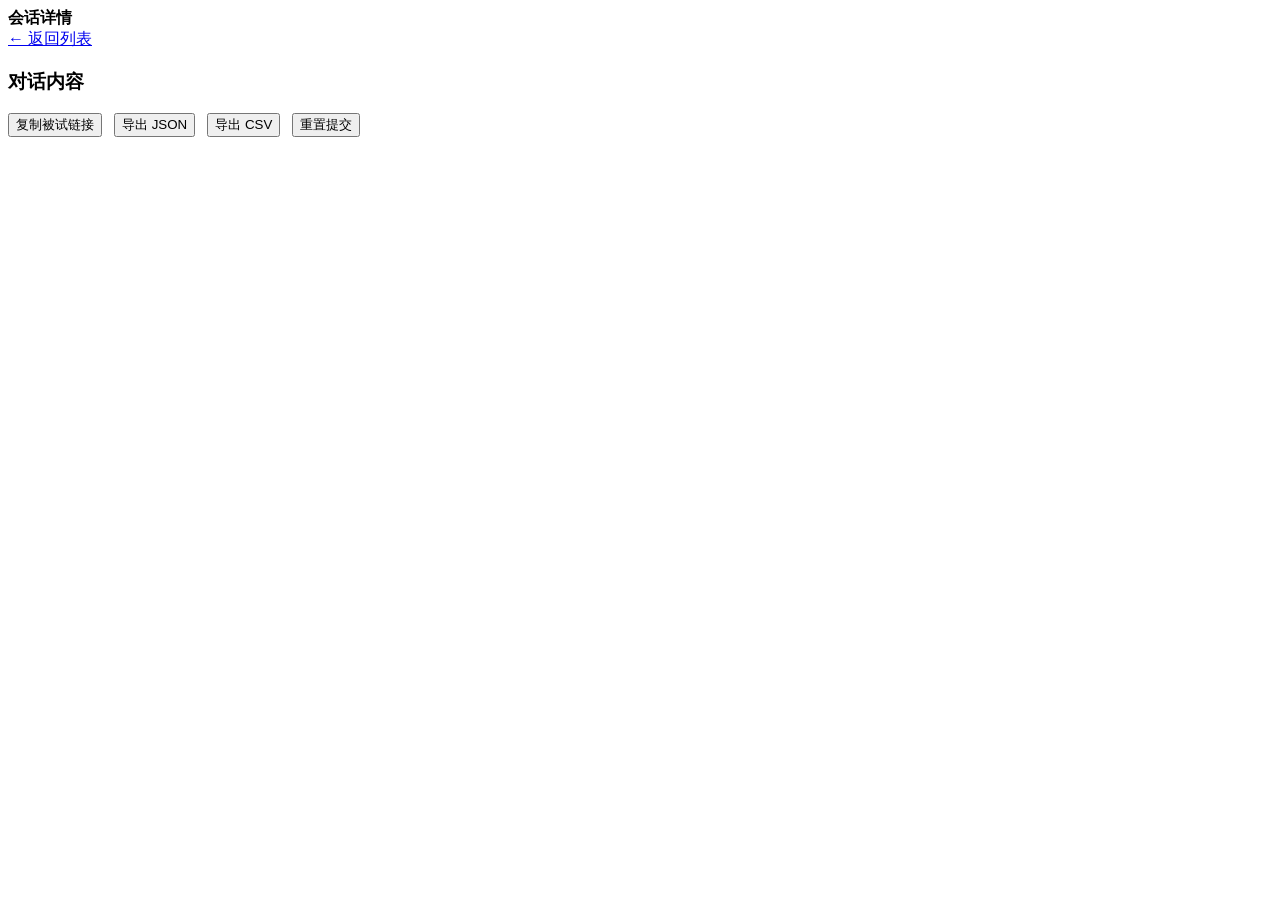
==== static/admin-detail.html @ 26221b1b "feat: implement admin frontend pages (login, sessions, detail, settings, users)" ====
<!DOCTYPE html>
<html lang="zh-CN">
<head>
<meta charset="utf-8">
<meta name="viewport" content="width=device-width, initial-scale=1.0">
<title>会话详情 - 主试端</title>
<link rel="stylesheet" href="/css/style.css">
</head>
<body>
<div class="topbar">
  <strong>会话详情</strong>
  <div><a href="/admin-sessions.html">← 返回列表</a></div>
</div>
<div class="container">
  <div class="card" id="meta-card"></div>
  <div class="card" id="dialogue-card"><h3>对话内容</h3><div id="dialogue-body"></div></div>
  <div class="card" style="display:flex;gap:12px;flex-wrap:wrap;">
    <button class="btn btn-primary" id="copy-link-btn" onclick="copyLink()">复制被试链接</button>
    <button class="btn" onclick="exportData('json')">导出 JSON</button>
    <button class="btn" onclick="exportData('csv')">导出 CSV</button>
    <button class="btn btn-danger" id="reset-btn" onclick="resetSession()">重置提交</button>
  </div>
</div>
<script>
const id = new URLSearchParams(location.search).get('id');
let detail = null;

async function load() {
  if (!id) return;
  const r = await fetch(`/api/admin/sessions/${id}`);
  if (r.status === 401) { window.location.href = '/admin-login.html'; return; }
  detail = await r.json();
  render();
}

function render() {
  const s = detail.session;
  const statusMap = { created: '待打开', in_progress: '填写中', submitted: '已提交' };
  document.getElementById('meta-card').innerHTML = `
    <h3>会话信息</h3>
    <p>被试编号：${esc(s.external_participant_id || '-')} | 标题：${esc(s.title || '-')} | 状态：${statusMap[s.status] || s.status}</p>
    <p>创建：${new Date(s.created_at).toLocaleString('zh-CN')} | 提交：${s.submitted_at ? new Date(s.submitted_at).toLocaleString('zh-CN') : '-'}</p>
  `;

  const body = document.getElementById('dialogue-body');
  body.innerHTML = detail.utterances.map(u => {
    let t = u.target;
    let annHtml = '';
    if (t && t.annotation) {
      annHtml = `<div style="margin-top:6px;padding:8px;background:#fefce8;border-radius:6px;font-size:13px;">
        <strong>${esc(t.display_hint || t.label)}</strong>
        · 类别：${esc(t.annotation.category || '-')}
        · 描述：${esc(t.annotation.description || '-')}
        · 置信度：${t.annotation.confidence || '-'}
        · ${t.annotation.is_complete ? '✅完整' : '⚠未完成'}
      </div>`;
    } else if (t) {
      annHtml = `<div style="margin-top:4px;font-size:12px;color:#d97706;">未填写 · ${esc(t.display_hint||t.label)}${t.required?' (必填)':''}</div>`;
    }
    const label = u.easyturn_label ? `<span class="badge badge-${u.easyturn_label}">${u.easyturn_label}</span>` : '';
    const speaker = u.speaker === 'experimenter' ? '主试' : '被试';
    return `<div class="utterance utterance-${u.speaker}">
      <div class="speaker-label ${u.speaker}">${speaker} · #${u.seq}</div>
      <p>${esc(u.text)}</p>${label}${annHtml}
    </div>`;
  }).join('');
}

async function copyLink() {
  if (!detail) return;
  await navigator.clipboard.writeText(detail.session.participant_url);
  alert('链接已复制');
}

function exportData(fmt) {
  window.open(`/api/admin/sessions/${id}/export?format=${fmt}`);
}

async function resetSession() {
  if (!confirm('确认重置该会话？被试已填内容将被清空。')) return;
  await fetch(`/api/admin/sessions/${id}/reset`, {method:'POST'});
  alert('已重置');
  load();
}

function esc(s) { const d=document.createElement('div'); d.textContent=s||''; return d.innerHTML; }

load();
</script>
</body>
</html>
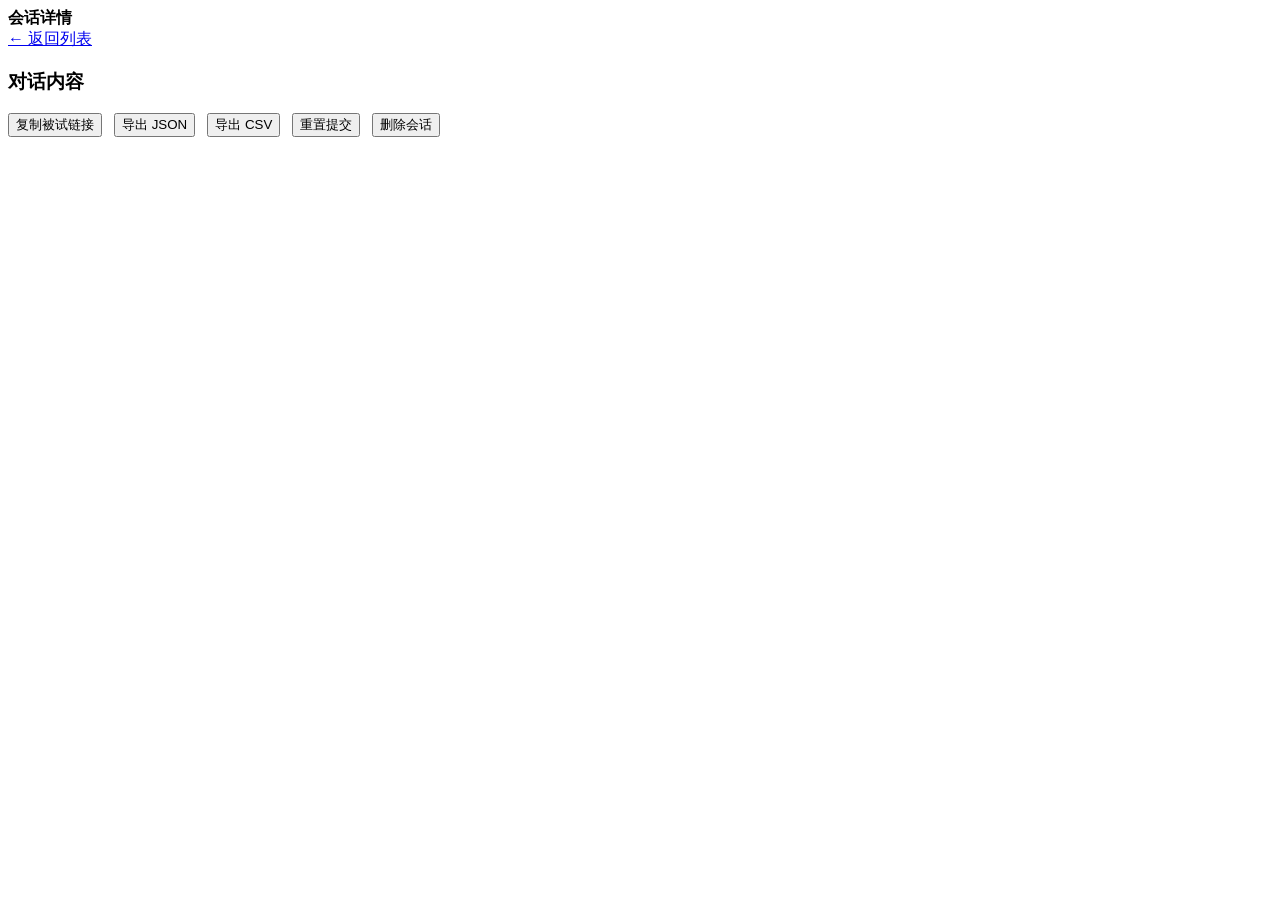
==== commit 4faadf2e: "0.1 更新" ====
--- a/static/admin-detail.html
+++ b/static/admin-detail.html
@@ -5,6 +5,25 @@
 <meta name="viewport" content="width=device-width, initial-scale=1.0">
 <title>会话详情 - 主试端</title>
 <link rel="stylesheet" href="/css/style.css">
+<style>
+  .link-box {
+    display: flex;
+    gap: 8px;
+    align-items: stretch;
+    margin-top: 10px;
+    flex-wrap: wrap;
+  }
+  .link-box input {
+    flex: 1;
+    min-width: 220px;
+    padding: 8px 10px;
+    border: 1px solid #d1d5db;
+    border-radius: 6px;
+    font-size: 13px;
+    background: #f9fafb;
+  }
+  .link-box .btn { white-space: nowrap; }
+</style>
 </head>
 <body>
 <div class="topbar">
@@ -19,6 +38,7 @@
     <button class="btn" onclick="exportData('json')">导出 JSON</button>
     <button class="btn" onclick="exportData('csv')">导出 CSV</button>
     <button class="btn btn-danger" id="reset-btn" onclick="resetSession()">重置提交</button>
+    <button class="btn btn-danger" id="delete-btn" onclick="deleteSession()">删除会话</button>
   </div>
 </div>
 <script>
@@ -36,10 +56,17 @@
 function render() {
   const s = detail.session;
   const statusMap = { created: '待打开', in_progress: '填写中', submitted: '已提交' };
+  const url = s.participant_url || '';
   document.getElementById('meta-card').innerHTML = `
     <h3>会话信息</h3>
-    <p>被试编号：${esc(s.external_participant_id || '-')} | 标题：${esc(s.title || '-')} | 状态：${statusMap[s.status] || s.status}</p>
+    <p>被试编号：${esc(s.external_participant_id || '-')} | 标题：${esc(s.title || '-')} | 状态：${esc(statusMap[s.status] || s.status)}</p>
     <p>创建：${new Date(s.created_at).toLocaleString('zh-CN')} | 提交：${s.submitted_at ? new Date(s.submitted_at).toLocaleString('zh-CN') : '-'}</p>
+    <p style="margin-top:8px;font-weight:600;">被试链接</p>
+    <div class="link-box">
+      <input id="participant-url-input" type="text" readonly value="${esc(url)}" onclick="this.select()">
+      <button class="btn btn-primary" type="button" onclick="copyLink()">复制链接</button>
+    </div>
+    <p style="margin-top:6px;font-size:12px;color:#6b7280;">若一键复制失败，请点选上方链接后手动 Ctrl+C / 长按复制。</p>
   `;
 
   const body = document.getElementById('dialogue-body');
@@ -51,25 +78,58 @@
         <strong>${esc(t.display_hint || t.label)}</strong>
         · 类别：${esc(t.annotation.category || '-')}
         · 描述：${esc(t.annotation.description || '-')}
-        · 置信度：${t.annotation.confidence || '-'}
+        · 置信度：${t.annotation.confidence != null ? t.annotation.confidence : '-'}
         · ${t.annotation.is_complete ? '✅完整' : '⚠未完成'}
       </div>`;
     } else if (t) {
       annHtml = `<div style="margin-top:4px;font-size:12px;color:#d97706;">未填写 · ${esc(t.display_hint||t.label)}${t.required?' (必填)':''}</div>`;
     }
-    const label = u.easyturn_label ? `<span class="badge badge-${u.easyturn_label}">${u.easyturn_label}</span>` : '';
+    const label = u.easyturn_label ? `<span class="badge badge-${esc(u.easyturn_label)}">${esc(u.easyturn_label)}</span>` : '';
     const speaker = u.speaker === 'experimenter' ? '主试' : '被试';
-    return `<div class="utterance utterance-${u.speaker}">
-      <div class="speaker-label ${u.speaker}">${speaker} · #${u.seq}</div>
+    return `<div class="utterance utterance-${esc(u.speaker)}">
+      <div class="speaker-label ${esc(u.speaker)}">${speaker} · #${u.seq}</div>
       <p>${esc(u.text)}</p>${label}${annHtml}
     </div>`;
   }).join('');
 }
 
+async function copyText(text) {
+  if (!text) throw new Error('链接为空');
+  // Prefer Clipboard API when available (HTTPS / localhost)
+  if (navigator.clipboard && window.isSecureContext) {
+    await navigator.clipboard.writeText(text);
+    return;
+  }
+  // Fallback for HTTP LAN pages (clipboard API often blocked)
+  const ta = document.createElement('textarea');
+  ta.value = text;
+  ta.setAttribute('readonly', '');
+  ta.style.position = 'fixed';
+  ta.style.left = '-9999px';
+  ta.style.top = '0';
+  document.body.appendChild(ta);
+  ta.focus();
+  ta.select();
+  ta.setSelectionRange(0, ta.value.length);
+  const ok = document.execCommand('copy');
+  document.body.removeChild(ta);
+  if (!ok) throw new Error('浏览器不允许自动复制');
+}
+
 async function copyLink() {
   if (!detail) return;
-  await navigator.clipboard.writeText(detail.session.participant_url);
-  alert('链接已复制');
+  const url = detail.session.participant_url || document.getElementById('participant-url-input')?.value || '';
+  try {
+    await copyText(url);
+    alert('链接已复制');
+  } catch (e) {
+    const input = document.getElementById('participant-url-input');
+    if (input) {
+      input.focus();
+      input.select();
+    }
+    alert('自动复制失败，已选中链接，请手动复制（Ctrl+C）。\n\n' + url);
+  }
 }
 
 function exportData(fmt) {
@@ -83,6 +143,15 @@
   load();
 }
 
+async function deleteSession() {
+  if (!confirm('确认永久删除该会话？删除后不可恢复。')) return;
+  const r = await fetch(`/api/admin/sessions/${id}`, {method:'DELETE'});
+  if (r.status === 401) { window.location.href = '/admin-login.html'; return; }
+  if (!r.ok) { alert('删除失败'); return; }
+  alert('已删除');
+  window.location.href = '/admin-sessions.html';
+}
+
 function esc(s) { const d=document.createElement('div'); d.textContent=s||''; return d.innerHTML; }
 
 load();
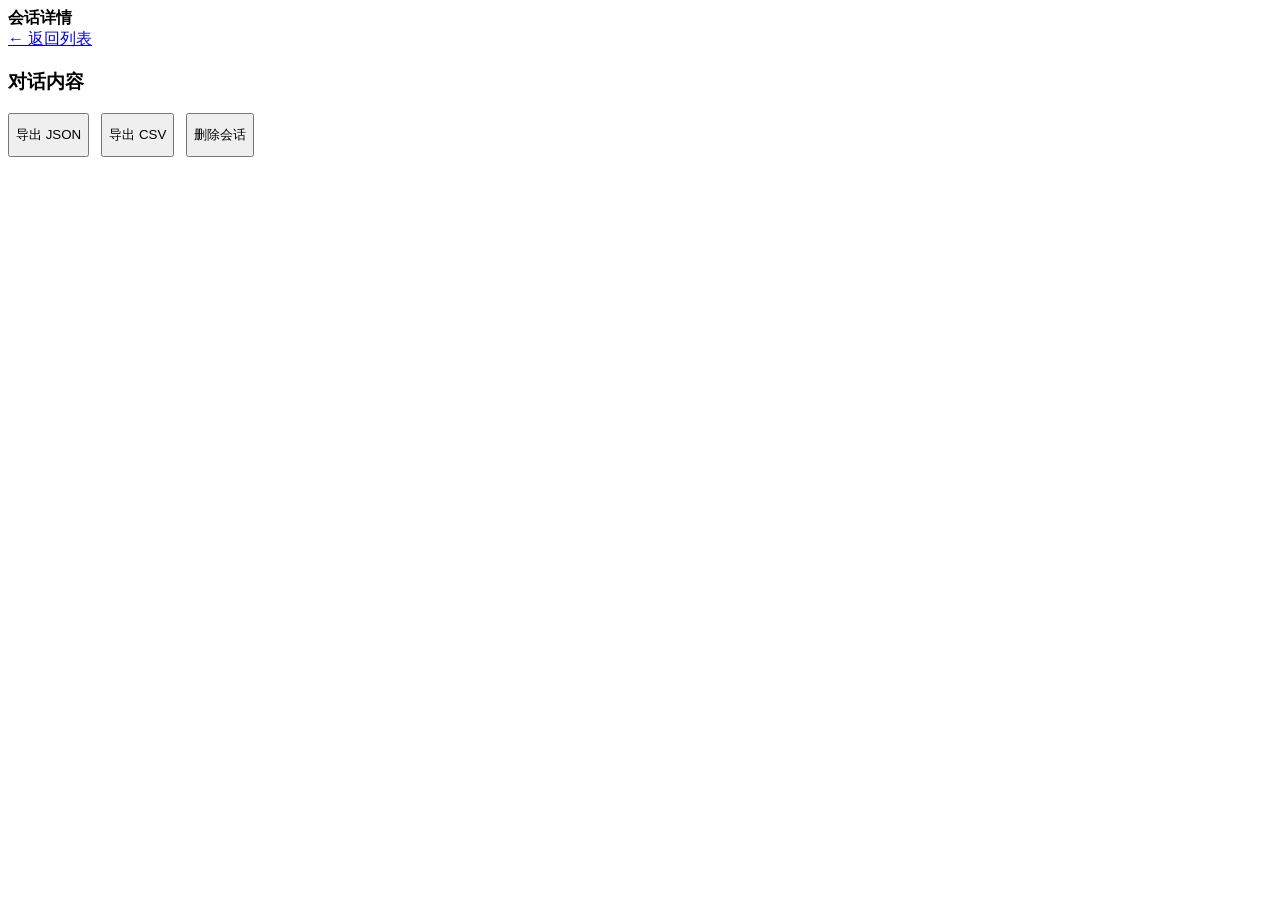
==== commit 21b210e1: "2.3 更新" ====
--- a/static/admin-detail.html
+++ b/static/admin-detail.html
@@ -23,6 +23,30 @@
     background: #f9fafb;
   }
   .link-box .btn { white-space: nowrap; }
+  .speaker-review-note {
+    margin-top: 12px;
+    padding: 12px;
+    border-left: 3px solid #2563eb;
+    background: #eff6ff;
+    color: #1e3a5f;
+  }
+  .speaker-review-control {
+    display: inline-flex;
+    align-items: center;
+    min-height: 44px;
+    gap: 10px;
+    margin-bottom: 8px;
+    font-weight: 600;
+    cursor: pointer;
+  }
+  .speaker-review-control input { width: 20px; height: 20px; accent-color: #2563eb; }
+  .speaker-review-control input:focus-visible,
+  .link-box input:focus-visible,
+  .btn:focus-visible { outline: 3px solid rgba(37,99,235,0.35); outline-offset: 2px; }
+  .review-actions { margin-top: 16px; padding-top: 16px; border-top: 1px solid #e5e7eb; }
+  .review-actions .btn, .link-box .btn, #action-card .btn { min-height: 44px; }
+  .status-message { min-height: 24px; margin-top: 8px; font-size: 13px; color: #374151; }
+  .status-message.error { color: #b91c1c; }
 </style>
 </head>
 <body>
@@ -32,12 +56,12 @@
 </div>
 <div class="container">
   <div class="card" id="meta-card"></div>
-  <div class="card" id="dialogue-card"><h3>对话内容</h3><div id="dialogue-body"></div></div>
-  <div class="card" style="display:flex;gap:12px;flex-wrap:wrap;">
-    <button class="btn btn-primary" id="copy-link-btn" onclick="copyLink()">复制被试链接</button>
+  <div class="card" id="dialogue-card"><h3>对话内容</h3><div id="dialogue-body"></div><div id="review-actions"></div></div>
+  <div class="card" id="action-card" style="display:flex;gap:12px;flex-wrap:wrap;">
+    <button class="btn btn-primary" id="copy-link-btn" style="display:none;" onclick="copyLink()">复制被试链接</button>
     <button class="btn" onclick="exportData('json')">导出 JSON</button>
     <button class="btn" onclick="exportData('csv')">导出 CSV</button>
-    <button class="btn btn-danger" id="reset-btn" onclick="resetSession()">重置提交</button>
+    <button class="btn btn-danger" id="reset-btn" style="display:none;" onclick="resetSession()">重置提交</button>
     <button class="btn btn-danger" id="delete-btn" onclick="deleteSession()">删除会话</button>
   </div>
 </div>
@@ -49,48 +73,125 @@
   if (!id) return;
   const r = await fetch(`/api/admin/sessions/${id}`);
   if (r.status === 401) { window.location.href = '/admin-login.html'; return; }
+  if (!r.ok) {
+    document.getElementById('meta-card').innerHTML = '<p>会话加载失败，请返回列表后重试。</p>';
+    return;
+  }
   detail = await r.json();
   render();
 }
 
 function render() {
   const s = detail.session;
-  const statusMap = { created: '待打开', in_progress: '填写中', submitted: '已提交' };
+  const isReview = s.status === 'speaker_review';
+  const statusMap = { speaker_review: '待确认说话人', created: '待打开', in_progress: '填写中', submitted: '已提交' };
   const url = s.participant_url || '';
+  const linkHtml = isReview ? `
+    <div class="speaker-review-note">
+      <strong>说话人尚未确认</strong><br>
+      确认对话中的主试话语后，将在此处生成被试链接。
+    </div>` : `
+    <p style="margin-top:8px;font-weight:600;">被试链接</p>
+    <div class="link-box">
+      <input id="participant-url-input" type="text" readonly value="${esc(url)}" onclick="this.select()" aria-label="被试链接">
+      <button class="btn btn-primary" type="button" onclick="copyLink()">复制链接</button>
+    </div>
+    <p style="margin-top:6px;font-size:12px;color:#6b7280;">若一键复制失败，请点选上方链接后手动 Ctrl+C / 长按复制。</p>`;
   document.getElementById('meta-card').innerHTML = `
     <h3>会话信息</h3>
     <p>被试编号：${esc(s.external_participant_id || '-')} | 标题：${esc(s.title || '-')} | 状态：${esc(statusMap[s.status] || s.status)}</p>
     <p>创建：${new Date(s.created_at).toLocaleString('zh-CN')} | 提交：${s.submitted_at ? new Date(s.submitted_at).toLocaleString('zh-CN') : '-'}</p>
-    <p style="margin-top:8px;font-weight:600;">被试链接</p>
-    <div class="link-box">
-      <input id="participant-url-input" type="text" readonly value="${esc(url)}" onclick="this.select()">
-      <button class="btn btn-primary" type="button" onclick="copyLink()">复制链接</button>
-    </div>
-    <p style="margin-top:6px;font-size:12px;color:#6b7280;">若一键复制失败，请点选上方链接后手动 Ctrl+C / 长按复制。</p>
+    ${linkHtml}
   `;
 
   const body = document.getElementById('dialogue-body');
   body.innerHTML = detail.utterances.map(u => {
-    let t = u.target;
-    let annHtml = '';
-    if (t && t.annotation) {
-      annHtml = `<div style="margin-top:6px;padding:8px;background:#fefce8;border-radius:6px;font-size:13px;">
-        <strong>${esc(t.display_hint || t.label)}</strong>
-        · 类别：${esc(t.annotation.category || '-')}
-        · 描述：${esc(t.annotation.description || '-')}
-        · 置信度：${t.annotation.confidence != null ? t.annotation.confidence : '-'}
-        · ${t.annotation.is_complete ? '✅完整' : '⚠未完成'}
-      </div>`;
-    } else if (t) {
-      annHtml = `<div style="margin-top:4px;font-size:12px;color:#d97706;">未填写 · ${esc(t.display_hint||t.label)}${t.required?' (必填)':''}</div>`;
-    }
+    const annHtml = (u.targets || []).map(t => {
+      if (t.annotation) {
+        return `<div style="margin-top:6px;padding:8px;background:#fefce8;border-radius:6px;font-size:13px;">
+          <strong>${esc(t.display_hint || t.label)}</strong>
+          · 类别：${esc(t.annotation.category || '-')}
+          · 描述：${esc(t.annotation.description || '-')}
+          · 置信度：${t.annotation.confidence != null ? t.annotation.confidence : '-'}
+          · ${t.annotation.is_complete ? '完整' : '未完成'}
+        </div>`;
+      }
+      return `<div style="margin-top:4px;font-size:12px;color:#d97706;">未填写 · ${esc(t.display_hint || t.label)}${t.required ? ' (必填)' : ''}</div>`;
+    }).join('');
     const label = u.easyturn_label ? `<span class="badge badge-${esc(u.easyturn_label)}">${esc(u.easyturn_label)}</span>` : '';
     const speaker = u.speaker === 'experimenter' ? '主试' : '被试';
-    return `<div class="utterance utterance-${esc(u.speaker)}">
+    const reviewControl = isReview ? `<label class="speaker-review-control">
+      <input type="checkbox" class="speaker-checkbox" data-utterance-id="${esc(u.id)}" ${u.speaker === 'experimenter' ? 'checked' : ''} onchange="updateSpeakerPreview(this)">
+      <span>主试说的</span>
+    </label>` : '';
+    return `<div class="utterance utterance-${esc(u.speaker)}" data-utterance-id="${esc(u.id)}">
+      ${reviewControl}
       <div class="speaker-label ${esc(u.speaker)}">${speaker} · #${u.seq}</div>
-      <p>${esc(u.text)}</p>${label}${annHtml}
+      ${renderUtteranceText(u)}${label}${annHtml}
     </div>`;
   }).join('');
+
+  document.getElementById('review-actions').innerHTML = isReview ? `
+    <div class="review-actions">
+      <button class="btn btn-primary" id="confirm-speakers-btn" type="button" onclick="confirmSpeakers()">确认说话人并生成链接</button>
+      <p class="status-message" id="speaker-review-status" role="status" aria-live="polite"></p>
+    </div>` : '';
+  document.getElementById('copy-link-btn').style.display = isReview ? 'none' : '';
+  document.getElementById('reset-btn').style.display = isReview ? 'none' : '';
+}
+
+function updateSpeakerPreview(checkbox) {
+  const utterance = checkbox.closest('.utterance');
+  const speakerLabel = utterance.querySelector('.speaker-label');
+  const speaker = checkbox.checked ? 'experimenter' : 'participant';
+  utterance.classList.toggle('utterance-experimenter', checkbox.checked);
+  utterance.classList.toggle('utterance-participant', !checkbox.checked);
+  speakerLabel.className = `speaker-label ${speaker}`;
+  speakerLabel.textContent = `${checkbox.checked ? '主试' : '被试'} · ${speakerLabel.textContent.split('·').pop().trim()}`;
+}
+
+async function confirmSpeakers() {
+  const button = document.getElementById('confirm-speakers-btn');
+  const status = document.getElementById('speaker-review-status');
+  const utterances = Array.from(document.querySelectorAll('.speaker-checkbox')).map(checkbox => ({
+    utterance_id: checkbox.dataset.utteranceId,
+    speaker: checkbox.checked ? 'experimenter' : 'participant'
+  }));
+  const experimenterCount = utterances.filter(item => item.speaker === 'experimenter').length;
+  if (!confirm(`已标记 ${experimenterCount} 句话为主试话语。确认后将生成被试链接，且说话人不能再修改。`)) return;
+
+  button.disabled = true;
+  status.className = 'status-message';
+  status.textContent = '正在生成被试链接…';
+  try {
+    const r = await fetch(`/api/admin/sessions/${id}/speaker-review`, {
+      method: 'POST',
+      headers: {'Content-Type': 'application/json'},
+      body: JSON.stringify({utterances})
+    });
+    if (r.status === 401) { window.location.href = '/admin-login.html'; return; }
+    const result = await r.json();
+    if (!r.ok) throw new Error(typeof result.detail === 'string' ? result.detail : '确认失败');
+    status.textContent = `已生成链接，共 ${result.target_count} 个标注点。`;
+    await load();
+  } catch (error) {
+    status.className = 'status-message error';
+    status.textContent = `确认失败：${error.message}`;
+    button.disabled = false;
+  }
+}
+
+function renderUtteranceText(u) {
+  const source = u.raw_text || u.text || '';
+  const parts = source.split(/(<PAUSE:\d+(?:\.\d+)?s>)/);
+  const inner = parts.map(part => {
+    const match = part.match(/^<PAUSE:(\d+(?:\.\d+)?)s>$/);
+    if (!match) return esc(part);
+    const seconds = parseFloat(match[1]);
+    const level = seconds >= 0.80 ? 'long' : seconds >= 0.35 ? 'medium' : 'short';
+    return `<span class="pause-marker pause-${level}" title="停顿 ${match[1]}s">停顿 ${match[1]}s</span>`;
+  }).join('');
+  return `<p>${inner}</p>`;
 }
 
 async function copyText(text) {
